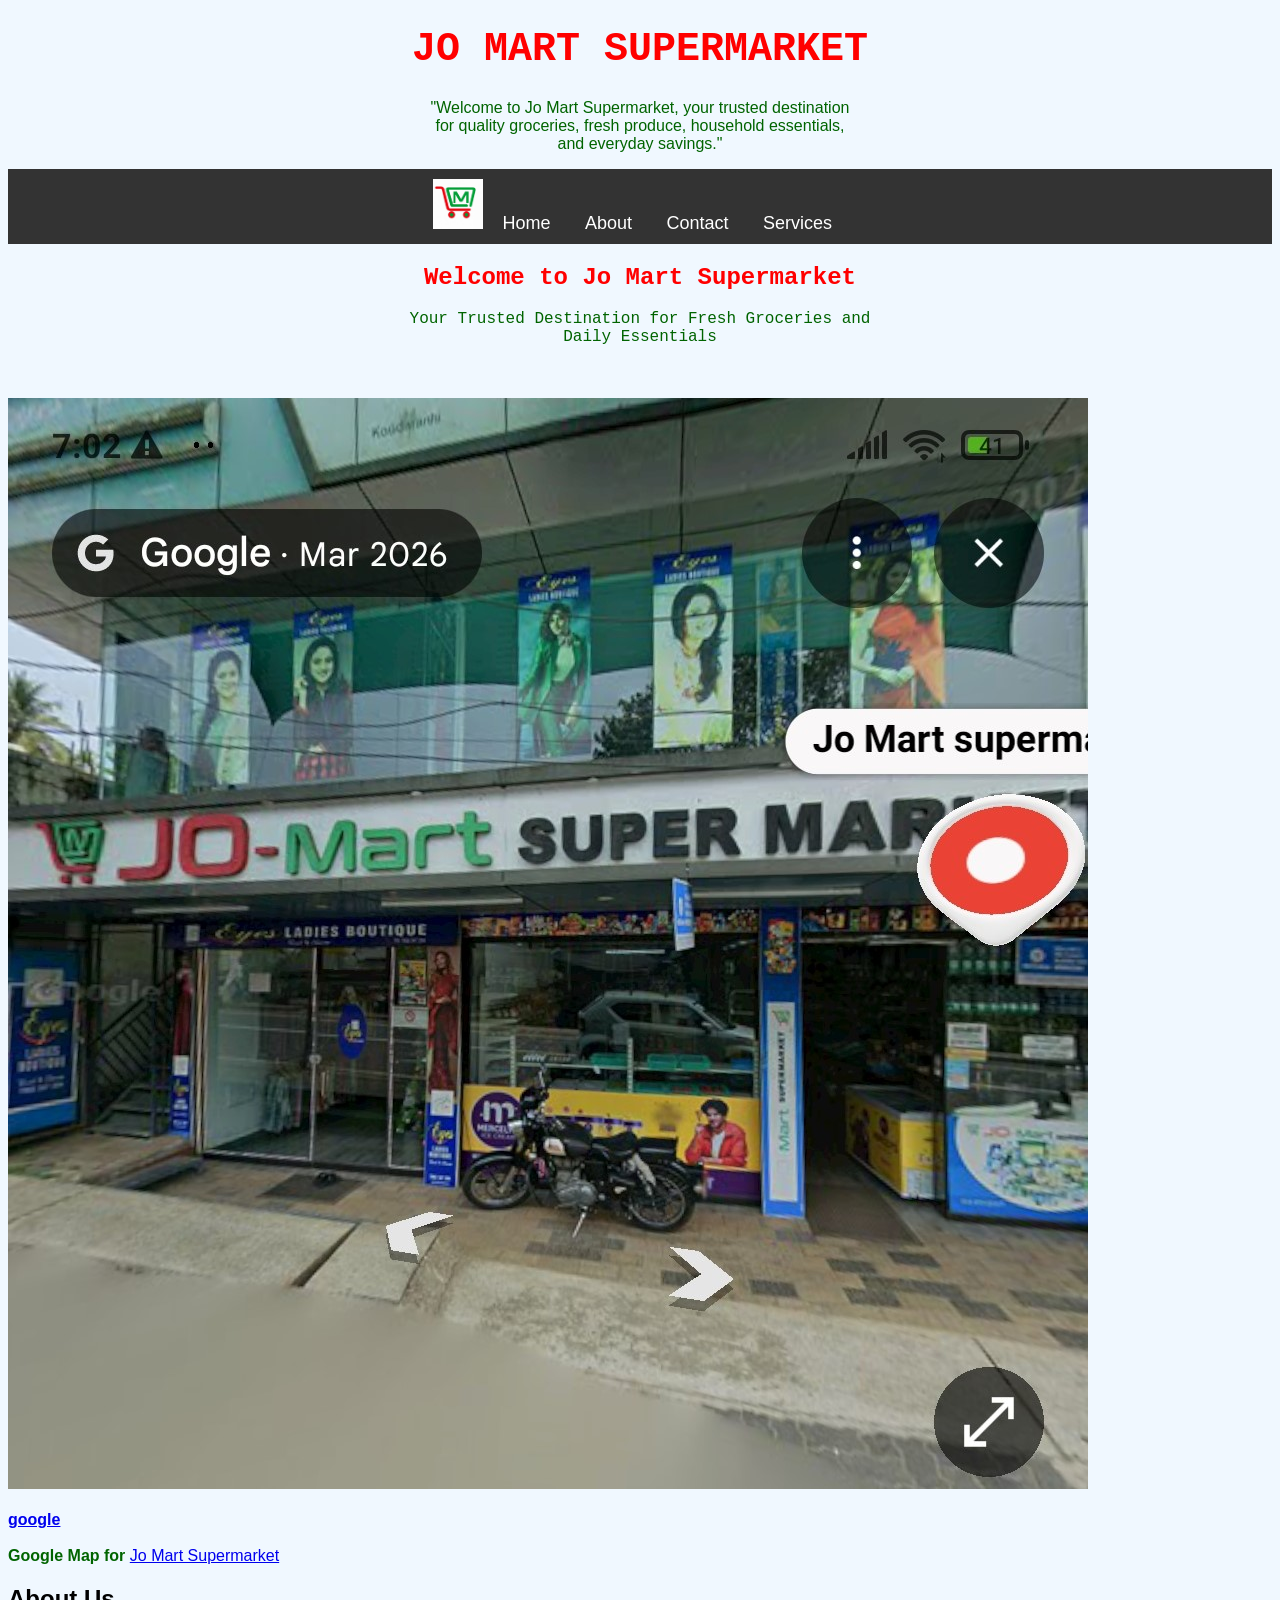
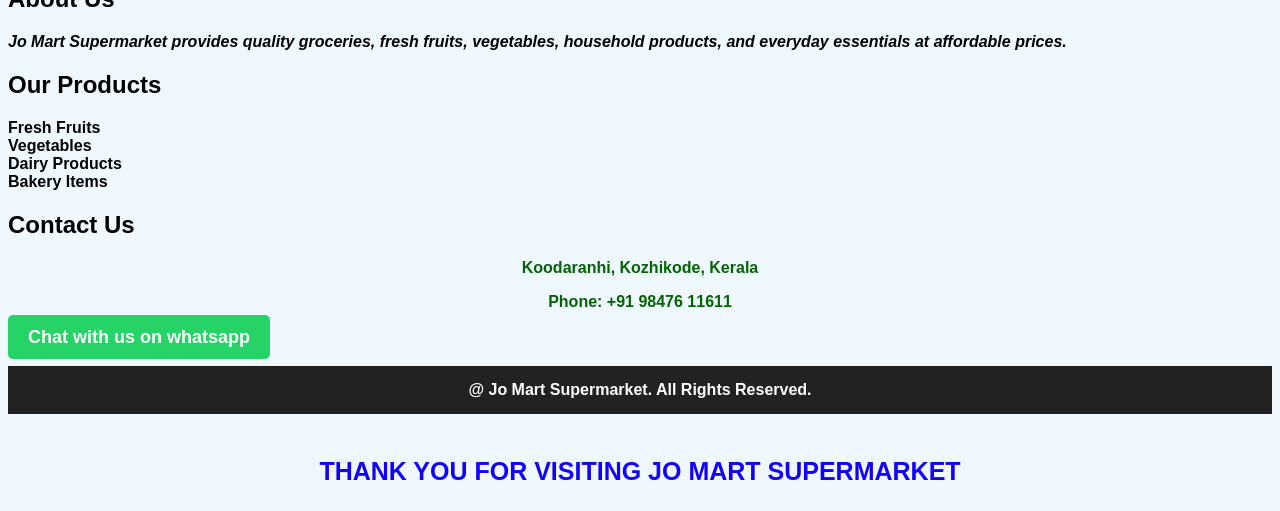
==== index.html @ b65ad8af "Add files via upload" ====
<!DOCTYPE html>
<html>
<head>
<title>JO MART SUPERMARKET</title>
<link rel="stylesheet"
    href="index.css">
<h1 style="color: red;font-family: 'Courier New', Courier, monospace; text-align:center;font-size:40px;">
    JO MART SUPERMARKET </h1>
<p style="color: darkgreen;font-family: Verdana, sans-serif;text-align:center">
    "Welcome to Jo Mart Supermarket, your trusted destination<br>
    for quality groceries, fresh produce, household essentials,<br>
 and everyday savings."</P>
</head>
<body>
  <nav>
     <img src="logo.jpg" alt="jo" width="50">
    <a href="index.html">Home</a>
    <a href="about.html">About</a>
    <a href="contact.html">Contact</a>
    <a href="services.html">Services</a>
  </nav>

<section id="index.html" class="hero">
    <h1>
    Welcome to Jo Mart Supermarket
    </h1>
    <p style="color:darkgreen;font-family: 'Courier New', Courier, monospace;">
        Your Trusted Destination for Fresh Groceries and<br>
         Daily Essentials
    </p>
    </section>
<br>   
<br><img src="Jo.jpg">
<br>
<br>
<a href="http://www.google.com"><b> google</b></a>
<br>
<br>
<P11 style="color: darkgreen;"><strong>Google Map for</strong> </P11>
<a href="https://maps.app.goo.gl/mdjNikwAD49hj7Xx8?g_st=aw"> Jo Mart Supermarket</a>
<br>
<section id="about">
    <h2>About Us</h2>
    <p1 style="color: rgb(0, 0, 0);;"><i>
       <strong> Jo Mart Supermarket provides quality groceries,
        fresh fruits, vegetables, household products,
        and everyday essentials at affordable prices.
    </i></Strong</p1>
</section>

<section id="products">
    <h2>Our Products</h2>

    <div class="product-grid">
        <div class="card">Fresh Fruits</div>
        <div class="card">Vegetables</div>
        <div class="card">Dairy Products</div>
        <div class="card">Bakery Items</div>
    </div>
</section>


<section id="contact">
    <h2>Contact Us</h2>
    <p>Koodaranhi, Kozhikode, Kerala</p>
    <p>Phone: +91 98476 11611 </p>
    <a href="http://wa.me/919846860050"target="_blank" class="whatsapp-btn">
        Chat with us on whatsapp</a>
    </a>
</section>
<br>
<footer>
    <param>@ Jo Mart Supermarket. All Rights Reserved.</param>
</footer>
<br>
<p style="color: rgb(17, 0, 255);font-size:25px;"><b> THANK YOU FOR VISITING JO MART SUPERMARKET</b></p>
</body>
</html>
---- index.css ----
head {
   color: rgb(245, 23, 7);
   text-align:center
}
h1 {
    color: rgb(255, 0, 0);
    font-family: 'Courier New', Courier, monospace;
     text-align:center
}
p {
    color: darkgreen;
    font-family: Verdana, sans-serif;
    text-align:center
} 
body {
    font-family: Arial, sans-serif;
    text-align:straight ;
      background-color: #F0F8FF;
}
nav {
    background-color: #333;
    padding: 10px;
    text-align: center;
}
nav a {
    color: white;
    text-decoration: none;
    margin: 15px;
    font-size: 18px;
}
nav a:hover {
    color: yellow;
}
img {
    max-width: 100%;
    height: auto;
}
p {
    color: darkgreen;
    font-family: Verdana, sans-serif;
    text-align:center
}
footer{
    background:#222;
    color:white;
    font-family: Verdana, sans-serif;
    text-align:center;
    padding:15px;
}
.whatsapp-btn{
    background-color:#25D366;
    color:white;
    padding:12px 20px;
    text-decoration:none;
    border-radius:5px;
    font-size:18px;
    font-weight:bold;
    text-align: center;
}
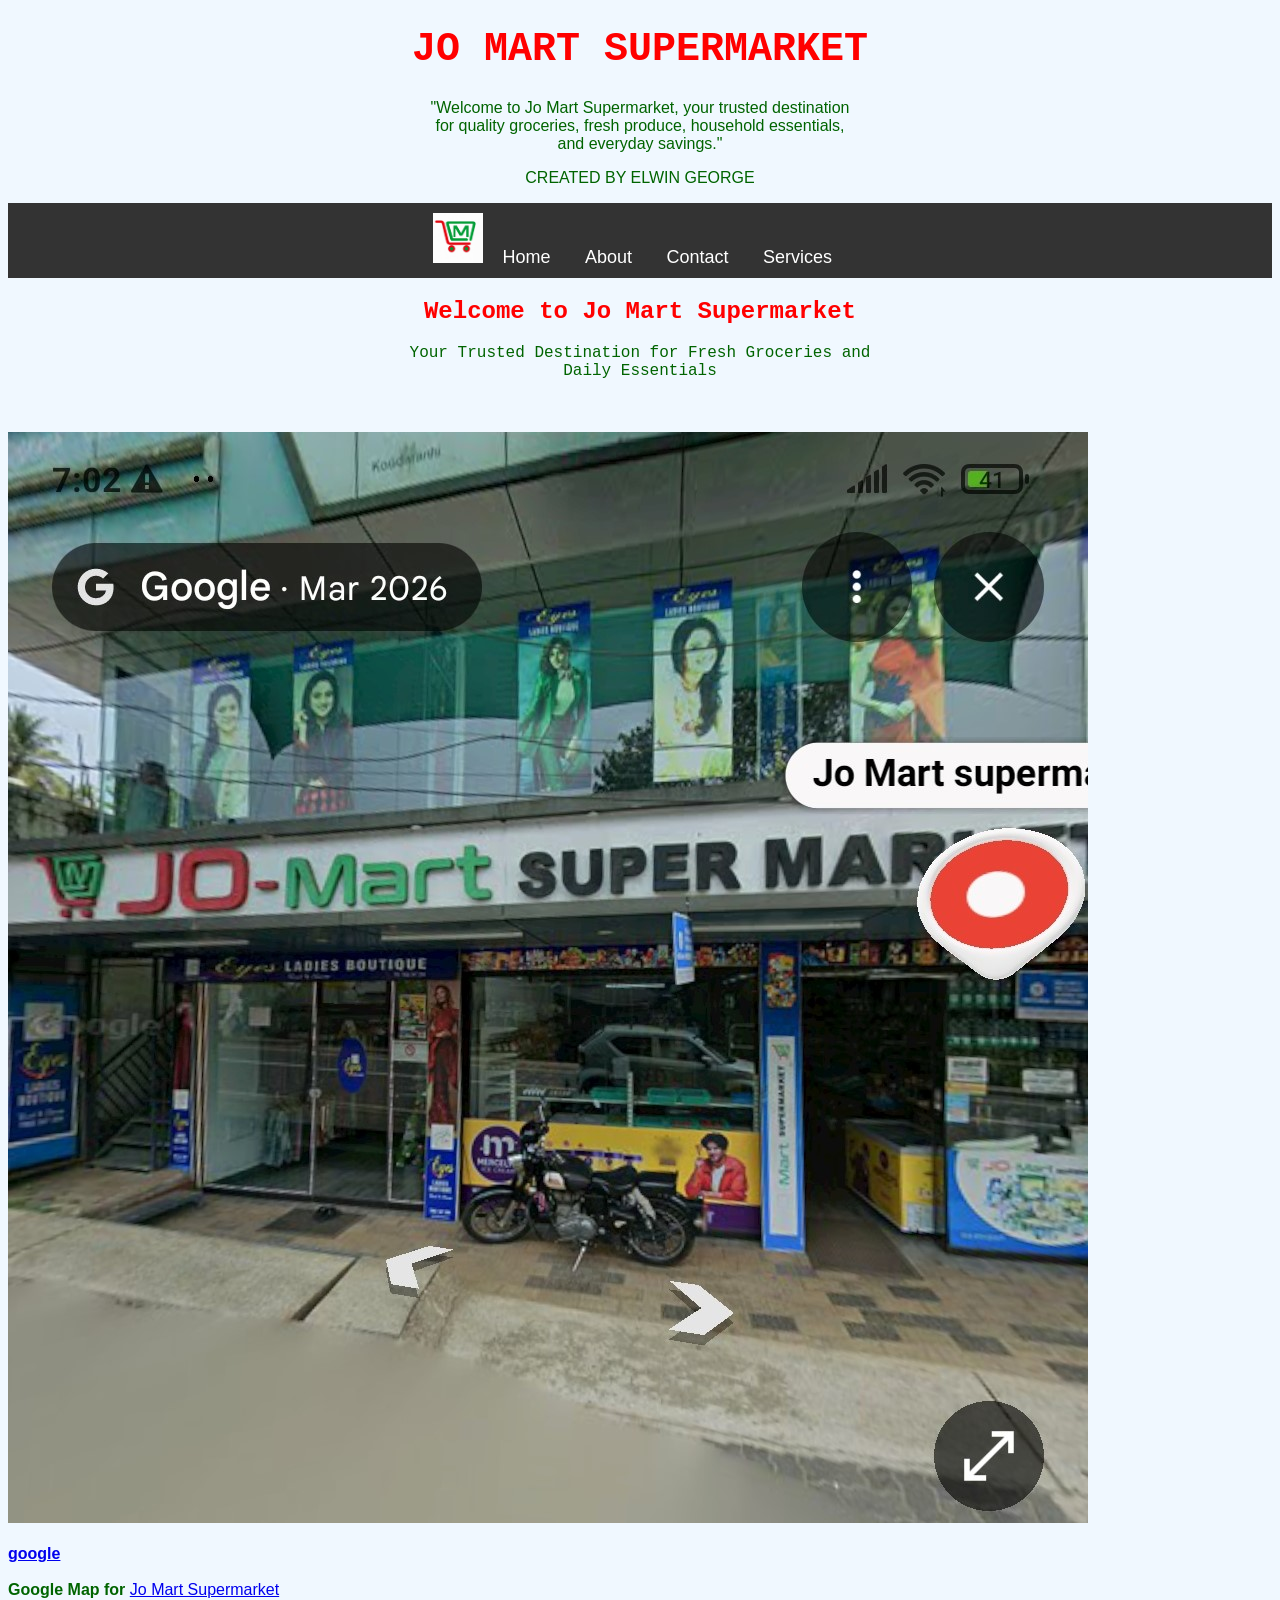
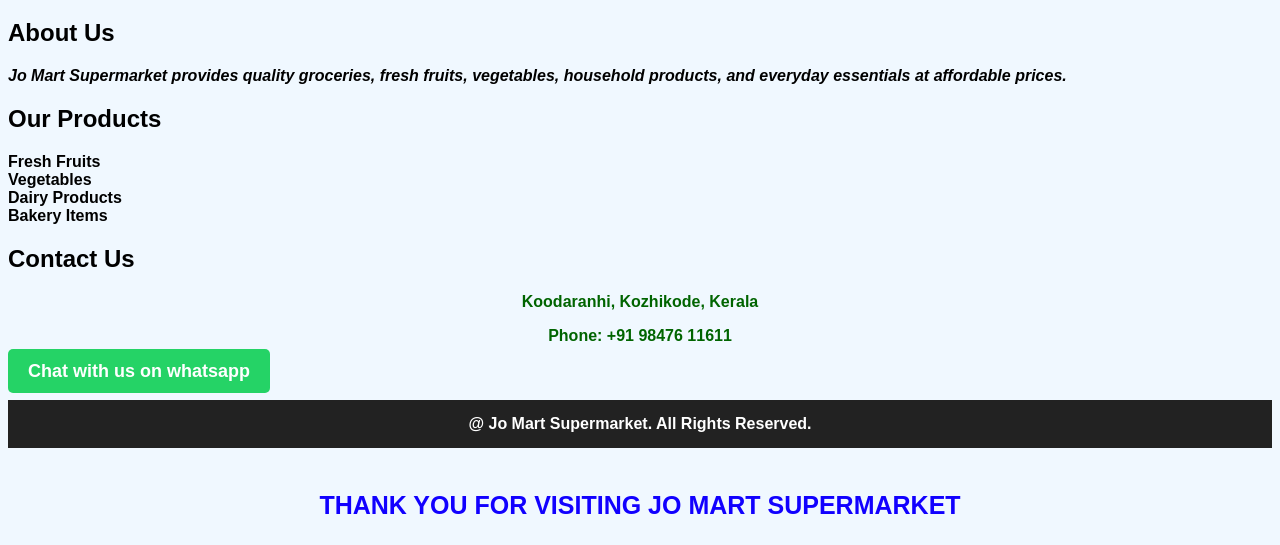
==== commit 5ecfd172: "index.html" ====
--- a/index.html
+++ b/index.html
@@ -10,6 +10,7 @@
     "Welcome to Jo Mart Supermarket, your trusted destination<br>
     for quality groceries, fresh produce, household essentials,<br>
  and everyday savings."</P>
+    <p> CREATED BY ELWIN GEORGE</P>
 </head>
 <body>
   <nav>
@@ -75,4 +76,4 @@
 <br>
 <p style="color: rgb(17, 0, 255);font-size:25px;"><b> THANK YOU FOR VISITING JO MART SUPERMARKET</b></p>
 </body>
-</html>+</html>
